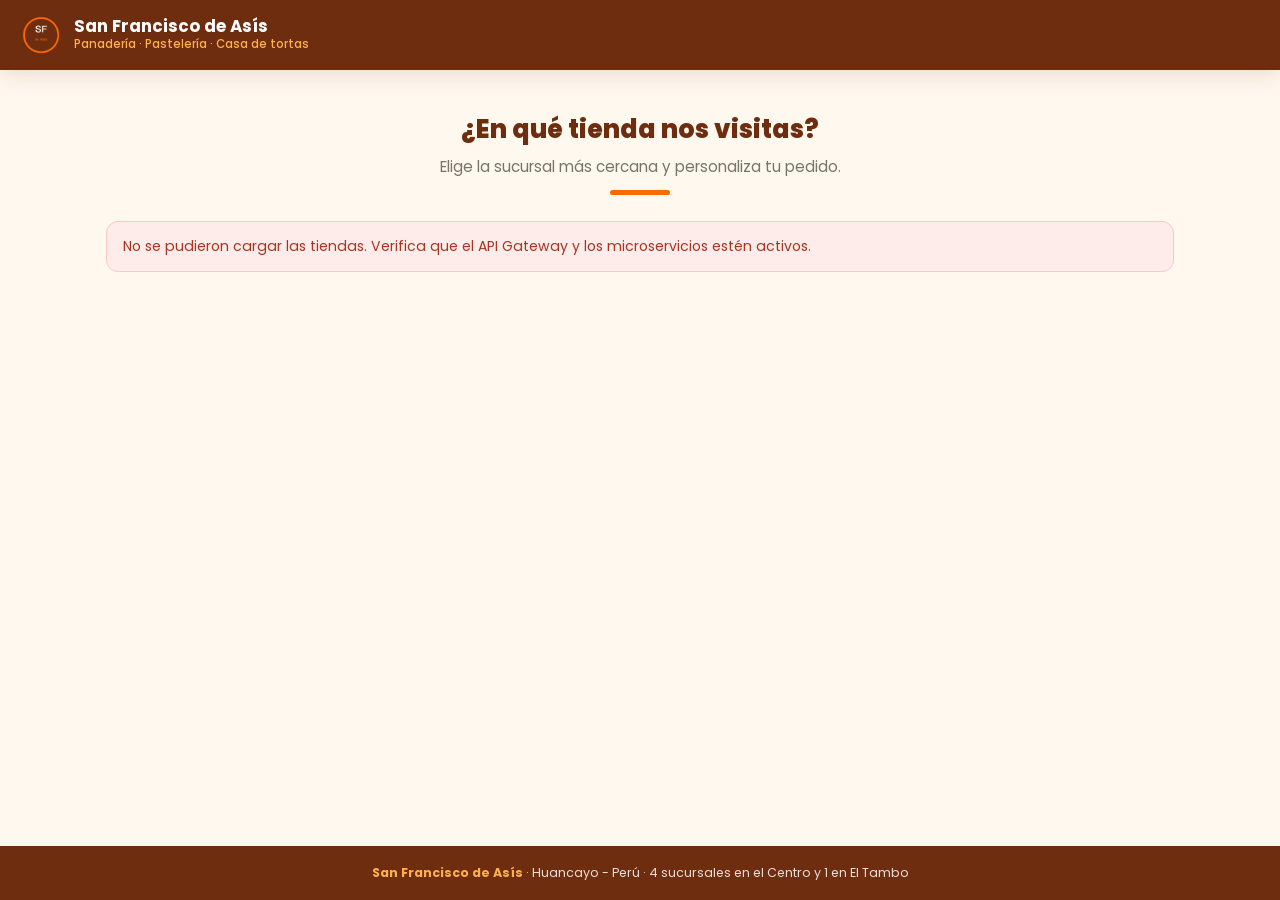
==== frontend-cliente/catalogo.html @ bcde90e6 "Plataforma web San Francisco de Asis: gateway + microservicios pedidos/separado + frontend cliente y" ====
<!DOCTYPE html>
<html lang="es">
<head>
  <meta charset="UTF-8" />
  <meta name="viewport" content="width=device-width, initial-scale=1.0" />
  <title>Catálogo y personalización</title>
  <link rel="stylesheet" href="static/css/styles.css" />
</head>
<body>
  <header class="header">
    <img class="logo" src="static/img/logo.png" alt="Logo San Francisco de Asís" />
    <div class="marca">
      <h1>San Francisco de Asís</h1>
      <p>Catálogo y personalización</p>
    </div>
    <div id="tienda-actual" class="tienda-actual"></div>
  </header>

  <main class="contenido">
    <section class="hero">
      <h2>Arma tu pedido</h2>
      <p>Elige tu torta o bocaditos, decide tamaño, sabor y agrégalos al carrito.</p>
      <div class="rayita"></div>
    </section>

    <div id="mensaje-error" class="mensaje error"></div>
    <div id="cargando" class="cargando">Cargando catálogo...</div>

    <div class="tabs">
      <button id="tab-tortas" class="tab activo" data-tipo="torta">Tortas</button>
      <button id="tab-bocaditos" class="tab" data-tipo="bocadito">Bocaditos</button>
    </div>

    <section id="productos-grid" class="grid-productos"></section>

    <div id="carrito-vacio" class="vacio">Aún no has agregado productos a tu pedido.</div>
    <div id="barra-carrito" class="barra-carrito" style="display: none;">
      <div class="info">Tu pedido: <strong id="carrito-resumen">0 productos</strong></div>
      <button id="btn-ir-checkout" class="btn-carrito">Ver pedido</button>
    </div>
  </main>

  <footer class="pie">
    <strong>San Francisco de Asís</strong> · Torta de cumpleaños, eventos y más · Huancayo - Perú
  </footer>

  <script src="static/js/config.js"></script>
  <script src="static/js/catalogo.js"></script>
</body>
</html>
---- frontend-cliente/static/css/styles.css ----
/* ============================================================
   San Francisco de Asís — Estilos del frontend de cliente
   Paleta de marca:
     marrón      #6E2D0F
     naranja     #FF6900
     naranja claro #FFB04E
     turquesa    #17A2A0
     crema       #FFF8EF
   Tipografía: Poppins (Google Fonts)
   Diseño: mobile-first, responsivo.
   ============================================================ */

@import url("https://fonts.googleapis.com/css2?family=Poppins:wght@300;400;500;600;700;800&display=swap");

:root {
  --marron: #6E2D0F;
  --naranja: #FF6900;
  --naranja-claro: #FFB04E;
  --turquesa: #17A2A0;
  --crema: #FFF8EF;
  --blanco: #ffffff;
  --gris: #7a7468;
  --sombra: 0 6px 20px rgba(110, 45, 15, 0.12);
  --radio: 16px;
}

* {
  margin: 0;
  padding: 0;
  box-sizing: border-box;
}

body {
  font-family: "Poppins", sans-serif;
  background: var(--crema);
  color: #3a2a1e;
  min-height: 100vh;
  display: flex;
  flex-direction: column;
}

a {
  text-decoration: none;
  color: inherit;
}

/* ----------------------- Header ----------------------------- */
.header {
  background: var(--marron);
  color: var(--blanco);
  padding: 14px 20px;
  display: flex;
  align-items: center;
  gap: 12px;
  position: sticky;
  top: 0;
  z-index: 20;
  box-shadow: var(--sombra);
}

.header .logo {
  width: 42px;
  height: 42px;
  flex-shrink: 0;
}

.header .marca h1 {
  font-size: 1.05rem;
  font-weight: 700;
  line-height: 1.1;
}

.header .marca p {
  font-size: 0.72rem;
  color: var(--naranja-claro);
  font-weight: 500;
}

.header .tienda-actual {
  margin-left: auto;
  font-size: 0.78rem;
  background: rgba(255, 255, 255, 0.14);
  padding: 6px 12px;
  border-radius: 999px;
  display: none;
  text-align: right;
  max-width: 55%;
}

.header .tienda-actual.visible {
  display: block;
}

/* ----------------------- Secciones -------------------------- */
.contenido {
  flex: 1;
  width: 100%;
  max-width: 1100px;
  margin: 0 auto;
  padding: 22px 16px 40px;
}

.hero {
  text-align: center;
  padding: 18px 0 26px;
}

.hero h2 {
  font-size: 1.6rem;
  color: var(--marron);
  font-weight: 800;
  margin-bottom: 6px;
}

.hero p {
  color: var(--gris);
  font-size: 0.95rem;
}

.hero .rayita {
  width: 60px;
  height: 5px;
  background: var(--naranja);
  border-radius: 999px;
  margin: 12px auto 0;
}

/* ----------------------- Botones ---------------------------- */
.btn {
  display: inline-flex;
  align-items: center;
  justify-content: center;
  gap: 8px;
  border: none;
  border-radius: 999px;
  padding: 12px 22px;
  font-family: inherit;
  font-size: 0.95rem;
  font-weight: 600;
  cursor: pointer;
  transition: transform 0.15s ease, box-shadow 0.15s ease, opacity 0.15s ease;
}

.btn:active {
  transform: scale(0.97);
}

.btn-primario {
  background: var(--naranja);
  color: var(--blanco);
  box-shadow: 0 6px 16px rgba(255, 105, 0, 0.35);
}

.btn-primario:hover {
  box-shadow: 0 8px 20px rgba(255, 105, 0, 0.45);
}

.btn-turquesa {
  background: var(--turquesa);
  color: var(--blanco);
}

.btn-secundario {
  background: var(--blanco);
  color: var(--marron);
  border: 2px solid var(--naranja-claro);
}

.btn-bloque {
  width: 100%;
}

.btn:disabled {
  opacity: 0.5;
  cursor: not-allowed;
}

/* ----------------------- Tarjetas tienda -------------------- */
.grid-tiendas {
  display: grid;
  grid-template-columns: 1fr;
  gap: 16px;
}

.tarjeta-tienda {
  background: var(--blanco);
  border-radius: var(--radio);
  padding: 18px;
  box-shadow: var(--sombra);
  border-left: 6px solid var(--naranja);
  cursor: pointer;
  display: flex;
  flex-direction: column;
  gap: 6px;
  transition: transform 0.15s ease, box-shadow 0.15s ease;
}

.tarjeta-tienda:hover {
  transform: translateY(-3px);
  box-shadow: 0 10px 26px rgba(110, 45, 15, 0.18);
}

.tarjeta-tienda .nombre {
  font-size: 1.05rem;
  font-weight: 700;
  color: var(--marron);
}

.tarjeta-tienda .zona {
  font-size: 0.72rem;
  font-weight: 600;
  text-transform: uppercase;
  letter-spacing: 0.04em;
  color: var(--turquesa);
}

.tarjeta-tienda .direccion,
.tarjeta-tienda .horario {
  font-size: 0.82rem;
  color: var(--gris);
}

.estado-dot {
  display: inline-block;
  width: 9px;
  height: 9px;
  border-radius: 50%;
  background: var(--naranja);
  margin-right: 5px;
}

.estado-dot.abierto {
  background: var(--turquesa);
}

/* ----------------------- Catálogo --------------------------- */
.tabs {
  display: flex;
  gap: 10px;
  margin-bottom: 20px;
}

.tab {
  flex: 1;
  padding: 11px 8px;
  background: var(--blanco);
  border: 2px solid var(--naranja-claro);
  border-radius: 999px;
  font-family: inherit;
  font-weight: 600;
  font-size: 0.88rem;
  color: var(--marron);
  cursor: pointer;
  transition: all 0.2s ease;
}

.tab.activo {
  background: var(--naranja);
  border-color: var(--naranja);
  color: var(--blanco);
}

.filtro-tiendas {
  width: 100%;
  padding: 12px 14px;
  border-radius: 12px;
  border: 2px solid var(--naranja-claro);
  background: var(--blanco);
  font-family: inherit;
  font-size: 0.92rem;
  color: var(--marron);
  margin-bottom: 18px;
}

.grid-productos {
  display: grid;
  grid-template-columns: 1fr;
  gap: 16px;
}

.tarjeta-producto {
  background: var(--blanco);
  border-radius: var(--radio);
  overflow: hidden;
  box-shadow: var(--sombra);
  display: flex;
  flex-direction: column;
}

.tarjeta-producto .portada {
  height: 96px;
  background: linear-gradient(135deg, var(--naranja-claro), var(--naranja));
  display: flex;
  align-items: center;
  justify-content: center;
}

.tarjeta-producto.torta .portada {
  background: linear-gradient(135deg, var(--marron), #a3481a);
}

.tarjeta-producto .portada span {
  color: var(--blanco);
  font-weight: 700;
  font-size: 0.85rem;
  letter-spacing: 0.02em;
  padding: 4px 14px;
  border-radius: 999px;
  background: rgba(255, 255, 255, 0.18);
  backdrop-filter: blur(2px);
}

.tarjeta-producto .cuerpo {
  padding: 16px;
  display: flex;
  flex-direction: column;
  gap: 10px;
}

.tarjeta-producto .cuerpo .nombre {
  font-weight: 700;
  color: var(--marron);
  font-size: 1rem;
}

.tarjeta-producto .cuerpo .descripcion {
  font-size: 0.8rem;
  color: var(--gris);
}

.tarjeta-producto .cuerpo .precio {
  font-size: 1.15rem;
  font-weight: 800;
  color: var(--naranja);
}

.tarjeta-producto .opciones {
  display: grid;
  grid-template-columns: 1fr 1fr;
  gap: 8px;
}

.tarjeta-producto select,
.tarjeta-producto input[type="number"] {
  width: 100%;
  padding: 9px 8px;
  border: 2px solid #f0e5d5;
  border-radius: 10px;
  font-family: inherit;
  font-size: 0.85rem;
  background: var(--crema);
  color: var(--marron);
}

.tarjeta-producto .agregar {
  background: var(--turquesa);
  color: var(--blanco);
  border: none;
  border-radius: 10px;
  padding: 11px;
  font-family: inherit;
  font-weight: 700;
  font-size: 0.9rem;
  cursor: pointer;
  transition: opacity 0.15s ease;
}

.tarjeta-producto .agregar:hover {
  opacity: 0.88;
}

/* ----------------------- Barra de carrito ------------------- */
.barra-carrito {
  position: sticky;
  bottom: 14px;
  background: var(--marron);
  color: var(--blanco);
  border-radius: 999px;
  padding: 14px 20px;
  display: flex;
  align-items: center;
  justify-content: space-between;
  box-shadow: 0 10px 28px rgba(0, 0, 0, 0.28);
  gap: 10px;
  max-width: 560px;
  margin: 18px auto 0;
}

.barra-carrito .info {
  font-size: 0.85rem;
  font-weight: 600;
}

.barra-carrito .info strong {
  color: var(--naranja-claro);
}

.barra-carrito .btn-carrito {
  background: var(--naranja);
  color: var(--blanco);
  border: none;
  border-radius: 999px;
  padding: 10px 18px;
  font-family: inherit;
  font-weight: 700;
  font-size: 0.85rem;
  cursor: pointer;
}

/* ----------------------- Checkout --------------------------- */
.paso-checkout {
  display: grid;
  gap: 18px;
}

.tarjeta-form {
  background: var(--blanco);
  border-radius: var(--radio);
  box-shadow: var(--sombra);
  padding: 20px;
}

.tarjeta-form h3 {
  font-size: 1rem;
  color: var(--marron);
  margin-bottom: 14px;
  display: flex;
  align-items: center;
  gap: 8px;
}

.tarjeta-form h3 .num {
  width: 26px;
  height: 26px;
  border-radius: 50%;
  background: var(--naranja);
  color: var(--blanco);
  display: inline-flex;
  align-items: center;
  justify-content: center;
  font-size: 0.8rem;
  font-weight: 700;
}

.grupo {
  margin-bottom: 14px;
}

.grupo label {
  display: block;
  font-size: 0.8rem;
  font-weight: 600;
  color: var(--marron);
  margin-bottom: 5px;
}

.grupo input,
.grupo select,
.grupo textarea {
  width: 100%;
  padding: 12px 14px;
  border: 2px solid #f0e5d5;
  border-radius: 12px;
  font-family: inherit;
  font-size: 0.92rem;
  background: var(--crema);
  color: var(--marron);
  resize: vertical;
}

.grupo input:focus,
.grupo select:focus,
.grupo textarea:focus {
  outline: none;
  border-color: var(--naranja);
}

.fila-2 {
  display: grid;
  grid-template-columns: 1fr;
  gap: 0;
}

/* ----------------------- Resumen pedido --------------------- */
.item-resumen {
  display: flex;
  justify-content: space-between;
  gap: 10px;
  padding: 10px 0;
  border-bottom: 1px dashed #f0e5d5;
  font-size: 0.85rem;
}

.item-resumen .detalle {
  color: var(--marron);
}

.item-resumen .detalle .sub {
  font-size: 0.72rem;
  color: var(--gris);
}

.total-final {
  display: flex;
  justify-content: space-between;
  padding-top: 14px;
  font-weight: 800;
  font-size: 1.1rem;
  color: var(--marron);
}

.total-final .monto {
  color: var(--naranja);
}

/* ----------------------- Confirmación ----------------------- */
.confirmacion {
  text-align: center;
  padding: 30px 10px;
}

.confirmacion .circulo {
  width: 74px;
  height: 74px;
  border-radius: 50%;
  background: var(--turquesa);
  color: var(--blanco);
  display: flex;
  align-items: center;
  justify-content: center;
  font-size: 2rem;
  margin: 0 auto 16px;
}

.confirmacion h2 {
  color: var(--marron);
  margin-bottom: 8px;
}

.confirmacion p {
  color: var(--gris);
  font-size: 0.92rem;
  margin-bottom: 6px;
}

.confirmacion .nro-pedido {
  font-size: 1.1rem;
  font-weight: 800;
  color: var(--naranja);
}

/* ----------------------- Mensajes / estados ----------------- */
.mensaje {
  padding: 14px 16px;
  border-radius: 12px;
  font-size: 0.88rem;
  margin-bottom: 16px;
  display: none;
}

.mensaje.visible {
  display: block;
}

.mensaje.error {
  background: #fdecea;
  color: #a32;
  border: 1px solid #f6c9c4;
}

.mensaje.exito {
  background: #e6f7f4;
  color: #0c6b64;
  border: 1px solid #bfe9e3;
}

.cargando {
  text-align: center;
  padding: 40px 0;
  color: var(--gris);
  font-size: 0.92rem;
}

.vacio {
  text-align: center;
  padding: 30px 0;
  color: var(--gris);
}

.pie {
  background: var(--marron);
  color: rgba(255, 255, 255, 0.85);
  text-align: center;
  font-size: 0.78rem;
  padding: 18px 16px;
  margin-top: auto;
}

.pie strong {
  color: var(--naranja-claro);
}

/* ----------------------- Responsive (>= 640px) -------------- */
@media (min-width: 640px) {
  .grid-tiendas {
    grid-template-columns: repeat(2, 1fr);
  }

  .grid-productos {
    grid-template-columns: repeat(2, 1fr);
  }

  .fila-2 {
    grid-template-columns: 1fr 1fr;
    gap: 12px;
  }

  .paso-checkout {
    grid-template-columns: 1.2fr 0.8fr;
    align-items: start;
  }

  .header .tienda-actual {
    max-width: none;
  }
}

@media (min-width: 960px) {
  .grid-tiendas {
    grid-template-columns: repeat(3, 1fr);
  }

  .grid-productos {
    grid-template-columns: repeat(3, 1fr);
  }
}
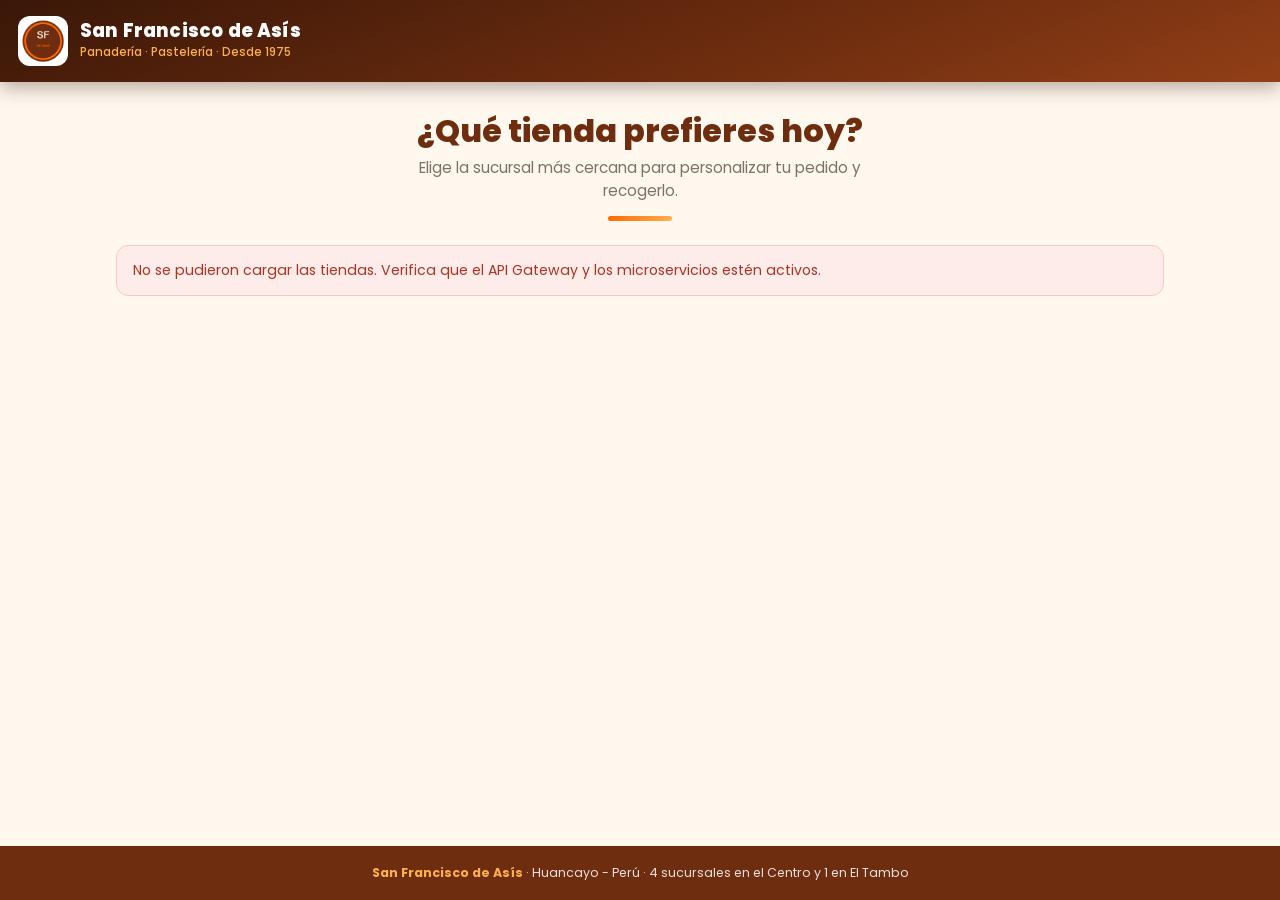
==== commit a3a2eab1: "Rediseno completo de los frontends segun mockup (paleta de marca, Poppins, responsive)" ====
--- a/frontend-cliente/catalogo.html
+++ b/frontend-cliente/catalogo.html
@@ -8,21 +8,15 @@
 </head>
 <body>
   <header class="header">
+    <button id="btn-volver" class="btn-volver" aria-label="Volver a seleccionar tienda">←</button>
     <img class="logo" src="static/img/logo.png" alt="Logo San Francisco de Asís" />
     <div class="marca">
-      <h1>San Francisco de Asís</h1>
-      <p>Catálogo y personalización</p>
+      <h1 id="marca-titulo">Catálogo</h1>
+      <p id="tienda-actual" class="tienda-actual"></p>
     </div>
-    <div id="tienda-actual" class="tienda-actual"></div>
   </header>
 
   <main class="contenido">
-    <section class="hero">
-      <h2>Arma tu pedido</h2>
-      <p>Elige tu torta o bocaditos, decide tamaño, sabor y agrégalos al carrito.</p>
-      <div class="rayita"></div>
-    </section>
-
     <div id="mensaje-error" class="mensaje error"></div>
     <div id="cargando" class="cargando">Cargando catálogo...</div>
 
@@ -33,10 +27,12 @@
 
     <section id="productos-grid" class="grid-productos"></section>
 
-    <div id="carrito-vacio" class="vacio">Aún no has agregado productos a tu pedido.</div>
+    <div id="carrito-vacio" class="vacio vacio-carrito">Aún no has agregado productos a tu pedido.</div>
+
+    <!-- Barra flotante de carrito -->
     <div id="barra-carrito" class="barra-carrito" style="display: none;">
       <div class="info">Tu pedido: <strong id="carrito-resumen">0 productos</strong></div>
-      <button id="btn-ir-checkout" class="btn-carrito">Ver pedido</button>
+      <button id="btn-ir-checkout" class="btn-carrito">Ver pedido ›</button>
     </div>
   </main>
 
@@ -47,4 +43,4 @@
   <script src="static/js/config.js"></script>
   <script src="static/js/catalogo.js"></script>
 </body>
-</html>+</html>
--- a/frontend-cliente/static/css/styles.css
+++ b/frontend-cliente/static/css/styles.css
@@ -1,27 +1,30 @@
 /* ============================================================
    San Francisco de Asís — Estilos del frontend de cliente
    Paleta de marca:
-     marrón      #6E2D0F
-     naranja     #FF6900
+     marrón        #6E2D0F
+     naranja       #FF6900
      naranja claro #FFB04E
-     turquesa    #17A2A0
-     crema       #FFF8EF
+     turquesa      #17A2A0
+     rosa          #E8547A
+     crema         #FFF8EF
    Tipografía: Poppins (Google Fonts)
-   Diseño: mobile-first, responsivo.
+   Diseño: mobile-first, totalmente responsivo.
    ============================================================ */
 
 @import url("https://fonts.googleapis.com/css2?family=Poppins:wght@300;400;500;600;700;800&display=swap");
 
 :root {
   --marron: #6E2D0F;
+  --marron-oscuro: #3a1708;
   --naranja: #FF6900;
   --naranja-claro: #FFB04E;
   --turquesa: #17A2A0;
+  --rosa: #E8547A;
   --crema: #FFF8EF;
   --blanco: #ffffff;
   --gris: #7a7468;
   --sombra: 0 6px 20px rgba(110, 45, 15, 0.12);
-  --radio: 16px;
+  --radio: 18px;
 }
 
 * {
@@ -30,8 +33,12 @@
   box-sizing: border-box;
 }
 
+html {
+  -webkit-text-size-adjust: 100%;
+}
+
 body {
-  font-family: "Poppins", sans-serif;
+  font-family: "Poppins", system-ui, -apple-system, sans-serif;
   background: var(--crema);
   color: #3a2a1e;
   min-height: 100vh;
@@ -44,88 +51,118 @@
   color: inherit;
 }
 
-/* ----------------------- Header ----------------------------- */
+button {
+  font-family: inherit;
+}
+
+img {
+  max-width: 100%;
+}
+
+/* ----------------------- Header (banner) -------------------- */
 .header {
-  background: var(--marron);
-  color: var(--blanco);
-  padding: 14px 20px;
+  background: linear-gradient(160deg, var(--marron-oscuro) 0%, var(--marron) 60%, #a3481a 120%);
+  color: var(--blanco);
+  padding: 16px 18px;
   display: flex;
   align-items: center;
   gap: 12px;
   position: sticky;
   top: 0;
-  z-index: 20;
-  box-shadow: var(--sombra);
+  z-index: 30;
+  box-shadow: 0 6px 18px rgba(58, 23, 8, 0.35);
 }
 
 .header .logo {
-  width: 42px;
-  height: 42px;
+  width: 46px;
+  height: 46px;
   flex-shrink: 0;
+  border-radius: 12px;
+  background: var(--blanco);
+  object-fit: contain;
+  padding: 3px;
 }
 
 .header .marca h1 {
-  font-size: 1.05rem;
-  font-weight: 700;
+  font-size: 1.15rem;
+  font-weight: 800;
   line-height: 1.1;
+  letter-spacing: 0.01em;
 }
 
 .header .marca p {
   font-size: 0.72rem;
   color: var(--naranja-claro);
   font-weight: 500;
+  margin-top: 2px;
 }
 
 .header .tienda-actual {
-  margin-left: auto;
   font-size: 0.78rem;
+  color: var(--naranja-claro);
+  font-weight: 600;
+  max-width: 60%;
+}
+
+.btn-volver {
   background: rgba(255, 255, 255, 0.14);
-  padding: 6px 12px;
-  border-radius: 999px;
-  display: none;
-  text-align: right;
-  max-width: 55%;
-}
-
-.header .tienda-actual.visible {
-  display: block;
-}
-
-/* ----------------------- Secciones -------------------------- */
+  color: var(--blanco);
+  border: 1px solid rgba(255, 255, 255, 0.3);
+  border-radius: 50%;
+  width: 40px;
+  height: 40px;
+  font-size: 1.3rem;
+  line-height: 1;
+  flex-shrink: 0;
+  cursor: pointer;
+  display: inline-flex;
+  align-items: center;
+  justify-content: center;
+  transition: background 0.15s ease;
+}
+
+.btn-volver:hover {
+  background: rgba(255, 255, 255, 0.25);
+}
+
+/* ----------------------- Contenido --------------------------- */
 .contenido {
   flex: 1;
   width: 100%;
-  max-width: 1100px;
+  max-width: 1080px;
   margin: 0 auto;
-  padding: 22px 16px 40px;
+  padding: 20px 16px 44px;
 }
 
 .hero {
   text-align: center;
-  padding: 18px 0 26px;
+  padding: 10px 0 24px;
 }
 
 .hero h2 {
-  font-size: 1.6rem;
+  font-size: 1.7rem;
   color: var(--marron);
   font-weight: 800;
   margin-bottom: 6px;
+  line-height: 1.2;
 }
 
 .hero p {
   color: var(--gris);
   font-size: 0.95rem;
+  max-width: 520px;
+  margin: 0 auto;
 }
 
 .hero .rayita {
-  width: 60px;
+  width: 64px;
   height: 5px;
-  background: var(--naranja);
+  background: linear-gradient(90deg, var(--naranja), var(--naranja-claro));
   border-radius: 999px;
-  margin: 12px auto 0;
-}
-
-/* ----------------------- Botones ---------------------------- */
+  margin: 14px auto 0;
+}
+
+/* ----------------------- Botones ----------------------------- */
 .btn {
   display: inline-flex;
   align-items: center;
@@ -133,41 +170,16 @@
   gap: 8px;
   border: none;
   border-radius: 999px;
-  padding: 12px 22px;
+  padding: 13px 24px;
   font-family: inherit;
   font-size: 0.95rem;
-  font-weight: 600;
+  font-weight: 700;
   cursor: pointer;
   transition: transform 0.15s ease, box-shadow 0.15s ease, opacity 0.15s ease;
 }
 
 .btn:active {
   transform: scale(0.97);
-}
-
-.btn-primario {
-  background: var(--naranja);
-  color: var(--blanco);
-  box-shadow: 0 6px 16px rgba(255, 105, 0, 0.35);
-}
-
-.btn-primario:hover {
-  box-shadow: 0 8px 20px rgba(255, 105, 0, 0.45);
-}
-
-.btn-turquesa {
-  background: var(--turquesa);
-  color: var(--blanco);
-}
-
-.btn-secundario {
-  background: var(--blanco);
-  color: var(--marron);
-  border: 2px solid var(--naranja-claro);
-}
-
-.btn-bloque {
-  width: 100%;
 }
 
 .btn:disabled {
@@ -175,80 +187,172 @@
   cursor: not-allowed;
 }
 
-/* ----------------------- Tarjetas tienda -------------------- */
-.grid-tiendas {
-  display: grid;
-  grid-template-columns: 1fr;
-  gap: 16px;
+.btn-bloque {
+  width: 100%;
+}
+
+.btn-primario {
+  background: var(--naranja);
+  color: var(--blanco);
+  box-shadow: 0 6px 16px rgba(255, 105, 0, 0.35);
+}
+
+.btn-degradado {
+  background: linear-gradient(120deg, var(--naranja), #ff8a3d);
+  color: var(--blanco);
+  box-shadow: 0 8px 20px rgba(255, 105, 0, 0.4);
+}
+
+/* ----------------------- Lista de tiendas -------------------- */
+.lista-tiendas {
+  display: flex;
+  flex-direction: column;
+  gap: 14px;
+  max-width: 640px;
+  margin: 0 auto;
 }
 
 .tarjeta-tienda {
   background: var(--blanco);
   border-radius: var(--radio);
-  padding: 18px;
+  padding: 16px;
   box-shadow: var(--sombra);
-  border-left: 6px solid var(--naranja);
+  border: 2px solid transparent;
   cursor: pointer;
   display: flex;
+  align-items: center;
+  gap: 14px;
+  transition: transform 0.18s ease, box-shadow 0.18s ease, border-color 0.18s ease, background 0.18s ease;
+}
+
+.tarjeta-tienda:hover {
+  transform: translateY(-2px);
+  box-shadow: 0 12px 28px rgba(110, 45, 15, 0.18);
+}
+
+/* Selección resaltada en naranja claro */
+.tarjeta-tienda.seleccionada {
+  border-color: var(--naranja);
+  background: linear-gradient(135deg, #fff3e6, #ffdfc0);
+  box-shadow: 0 8px 26px rgba(255, 105, 0, 0.28);
+  transform: scale(1.01);
+}
+
+.icono-tienda {
+  width: 52px;
+  height: 52px;
+  flex-shrink: 0;
+  border-radius: 14px;
+  background: var(--crema);
+  display: inline-flex;
+  align-items: center;
+  justify-content: center;
+  font-size: 1.6rem;
+  border: 1px solid #f0e5d5;
+}
+
+.info-tienda {
+  flex: 1;
+  display: flex;
   flex-direction: column;
-  gap: 6px;
-  transition: transform 0.15s ease, box-shadow 0.15s ease;
-}
-
-.tarjeta-tienda:hover {
-  transform: translateY(-3px);
-  box-shadow: 0 10px 26px rgba(110, 45, 15, 0.18);
-}
-
-.tarjeta-tienda .nombre {
-  font-size: 1.05rem;
-  font-weight: 700;
-  color: var(--marron);
-}
-
-.tarjeta-tienda .zona {
-  font-size: 0.72rem;
+  gap: 3px;
+  min-width: 0;
+}
+
+.info-tienda .nombre {
+  font-size: 1.02rem;
+  font-weight: 700;
+  color: var(--marron);
+  line-height: 1.2;
+}
+
+.info-tienda .direccion {
+  font-size: 0.82rem;
+  color: var(--gris);
+}
+
+.info-tienda .zona {
+  font-size: 0.7rem;
   font-weight: 600;
   text-transform: uppercase;
-  letter-spacing: 0.04em;
+  letter-spacing: 0.05em;
   color: var(--turquesa);
 }
 
-.tarjeta-tienda .direccion,
-.tarjeta-tienda .horario {
-  font-size: 0.82rem;
-  color: var(--gris);
+.lado-estado {
+  display: flex;
+  flex-direction: column;
+  align-items: flex-end;
+  gap: 10px;
+  flex-shrink: 0;
+}
+
+.estado-tag {
+  display: inline-flex;
+  align-items: center;
+  gap: 6px;
+  font-size: 0.7rem;
+  font-weight: 700;
+  padding: 5px 10px;
+  border-radius: 999px;
+}
+
+.estado-tag.abierto {
+  background: #e6f7f4;
+  color: var(--turquesa);
+  border: 1px solid #bfe9e3;
+}
+
+.estado-tag.cerrado {
+  background: #f5eef2;
+  color: var(--rosa);
+  border: 1px solid #efd3dd;
 }
 
 .estado-dot {
   display: inline-block;
-  width: 9px;
-  height: 9px;
+  width: 8px;
+  height: 8px;
   border-radius: 50%;
   background: var(--naranja);
-  margin-right: 5px;
 }
 
 .estado-dot.abierto {
   background: var(--turquesa);
 }
 
-/* ----------------------- Catálogo --------------------------- */
+.flecha {
+  font-size: 1.5rem;
+  font-weight: 700;
+  color: var(--naranja);
+  line-height: 1;
+}
+
+.nota-seleccion {
+  text-align: center;
+  color: var(--gris);
+  font-size: 0.85rem;
+  margin-top: 22px;
+}
+
+/* ----------------------- Tabs (chips) ------------------------ */
 .tabs {
   display: flex;
   gap: 10px;
   margin-bottom: 20px;
+  flex-wrap: wrap;
 }
 
 .tab {
   flex: 1;
-  padding: 11px 8px;
+  min-width: 120px;
+  padding: 12px 14px;
   background: var(--blanco);
-  border: 2px solid var(--naranja-claro);
+  border: 2px solid #f0e5d5;
   border-radius: 999px;
   font-family: inherit;
   font-weight: 600;
-  font-size: 0.88rem;
+  font-size: 0.9rem;
   color: var(--marron);
   cursor: pointer;
   transition: all 0.2s ease;
@@ -258,20 +362,10 @@
   background: var(--naranja);
   border-color: var(--naranja);
   color: var(--blanco);
-}
-
-.filtro-tiendas {
-  width: 100%;
-  padding: 12px 14px;
-  border-radius: 12px;
-  border: 2px solid var(--naranja-claro);
-  background: var(--blanco);
-  font-family: inherit;
-  font-size: 0.92rem;
-  color: var(--marron);
-  margin-bottom: 18px;
-}
-
+  box-shadow: 0 4px 12px rgba(255, 105, 0, 0.3);
+}
+
+/* ----------------------- Catálogo (grid) --------------------- */
 .grid-productos {
   display: grid;
   grid-template-columns: 1fr;
@@ -285,53 +379,108 @@
   box-shadow: var(--sombra);
   display: flex;
   flex-direction: column;
+  transition: transform 0.15s ease, box-shadow 0.15s ease;
+}
+
+.tarjeta-producto:hover {
+  transform: translateY(-2px);
+  box-shadow: 0 12px 28px rgba(110, 45, 15, 0.16);
 }
 
 .tarjeta-producto .portada {
-  height: 96px;
+  height: 150px;
   background: linear-gradient(135deg, var(--naranja-claro), var(--naranja));
   display: flex;
   align-items: center;
   justify-content: center;
+  position: relative;
+}
+
+.tarjeta-producto .portada.con-imagen img {
+  width: 100%;
+  height: 100%;
+  object-fit: cover;
+  display: block;
 }
 
 .tarjeta-producto.torta .portada {
   background: linear-gradient(135deg, var(--marron), #a3481a);
 }
 
-.tarjeta-producto .portada span {
-  color: var(--blanco);
-  font-weight: 700;
-  font-size: 0.85rem;
-  letter-spacing: 0.02em;
-  padding: 4px 14px;
+.tarjeta-producto .portada .chip-tipo {
+  position: absolute;
+  top: 10px;
+  left: 10px;
+  color: var(--blanco);
+  font-weight: 700;
+  font-size: 0.72rem;
+  letter-spacing: 0.03em;
+  padding: 4px 12px;
   border-radius: 999px;
-  background: rgba(255, 255, 255, 0.18);
+  background: rgba(58, 23, 8, 0.55);
   backdrop-filter: blur(2px);
 }
 
+.tarjeta-producto .portada.sin-imagen .icono-bocado {
+  font-size: 3rem;
+  color: var(--blanco);
+  opacity: 0.9;
+}
+
 .tarjeta-producto .cuerpo {
-  padding: 16px;
+  padding: 14px;
   display: flex;
   flex-direction: column;
+  gap: 8px;
+}
+
+.tarjeta-producto .cuerpo .nombre {
+  font-weight: 700;
+  color: var(--marron);
+  font-size: 1rem;
+  line-height: 1.2;
+}
+
+.tarjeta-producto .cuerpo .descripcion {
+  font-size: 0.78rem;
+  color: var(--gris);
+  line-height: 1.4;
+}
+
+.tarjeta-producto .fila-precio-agregar {
+  display: flex;
+  align-items: center;
+  justify-content: space-between;
   gap: 10px;
-}
-
-.tarjeta-producto .cuerpo .nombre {
-  font-weight: 700;
-  color: var(--marron);
-  font-size: 1rem;
-}
-
-.tarjeta-producto .cuerpo .descripcion {
-  font-size: 0.8rem;
-  color: var(--gris);
+  margin-top: 2px;
 }
 
 .tarjeta-producto .cuerpo .precio {
-  font-size: 1.15rem;
+  font-size: 1.2rem;
   font-weight: 800;
   color: var(--naranja);
+  white-space: nowrap;
+}
+
+.tarjeta-producto .agregar {
+  background: var(--naranja);
+  color: var(--blanco);
+  border: none;
+  border-radius: 999px;
+  padding: 10px 16px;
+  font-family: inherit;
+  font-weight: 700;
+  font-size: 0.85rem;
+  cursor: pointer;
+  transition: opacity 0.15s ease, transform 0.15s ease;
+}
+
+.tarjeta-producto .agregar:hover {
+  opacity: 0.9;
+}
+
+.tarjeta-producto .agregar:active {
+  transform: scale(0.95);
 }
 
 .tarjeta-producto .opciones {
@@ -343,47 +492,67 @@
 .tarjeta-producto select,
 .tarjeta-producto input[type="number"] {
   width: 100%;
-  padding: 9px 8px;
+  padding: 10px 8px;
   border: 2px solid #f0e5d5;
   border-radius: 10px;
   font-family: inherit;
-  font-size: 0.85rem;
+  font-size: 0.84rem;
   background: var(--crema);
   color: var(--marron);
 }
 
-.tarjeta-producto .agregar {
+/* Personalización con chips */
+.campo-chip label {
+  display: block;
+  font-size: 0.78rem;
+  font-weight: 600;
+  color: var(--marron);
+  margin-bottom: 6px;
+}
+
+.chips {
+  display: flex;
+  flex-wrap: wrap;
+  gap: 8px;
+}
+
+.chip {
+  padding: 8px 14px;
+  border-radius: 999px;
+  border: 2px solid #f0e5d5;
+  background: var(--blanco);
+  color: var(--marron);
+  font-family: inherit;
+  font-size: 0.8rem;
+  font-weight: 600;
+  cursor: pointer;
+  transition: all 0.15s ease;
+}
+
+.chip.activo {
   background: var(--turquesa);
-  color: var(--blanco);
-  border: none;
-  border-radius: 10px;
-  padding: 11px;
-  font-family: inherit;
-  font-weight: 700;
-  font-size: 0.9rem;
-  cursor: pointer;
-  transition: opacity 0.15s ease;
-}
-
-.tarjeta-producto .agregar:hover {
-  opacity: 0.88;
-}
-
-/* ----------------------- Barra de carrito ------------------- */
+  border-color: var(--turquesa);
+  color: var(--blanco);
+}
+
+/* ----------------------- Barra de carrito -------------------- */
 .barra-carrito {
-  position: sticky;
+  position: fixed;
   bottom: 14px;
+  left: 50%;
+  transform: translateX(-50%);
+  width: calc(100% - 24px);
+  max-width: 560px;
   background: var(--marron);
   color: var(--blanco);
   border-radius: 999px;
-  padding: 14px 20px;
+  padding: 12px 18px;
   display: flex;
   align-items: center;
   justify-content: space-between;
-  box-shadow: 0 10px 28px rgba(0, 0, 0, 0.28);
   gap: 10px;
-  max-width: 560px;
-  margin: 18px auto 0;
+  box-shadow: 0 10px 28px rgba(0, 0, 0, 0.32);
+  z-index: 40;
 }
 
 .barra-carrito .info {
@@ -407,9 +576,10 @@
   cursor: pointer;
 }
 
-/* ----------------------- Checkout --------------------------- */
+/* ----------------------- Checkout ---------------------------- */
 .paso-checkout {
-  display: grid;
+  display: flex;
+  flex-direction: column;
   gap: 18px;
 }
 
@@ -423,35 +593,35 @@
 .tarjeta-form h3 {
   font-size: 1rem;
   color: var(--marron);
-  margin-bottom: 14px;
+  margin-bottom: 16px;
   display: flex;
   align-items: center;
   gap: 8px;
 }
 
 .tarjeta-form h3 .num {
-  width: 26px;
-  height: 26px;
+  width: 28px;
+  height: 28px;
   border-radius: 50%;
   background: var(--naranja);
   color: var(--blanco);
   display: inline-flex;
   align-items: center;
   justify-content: center;
-  font-size: 0.8rem;
+  font-size: 0.82rem;
   font-weight: 700;
 }
 
 .grupo {
-  margin-bottom: 14px;
+  margin-bottom: 15px;
 }
 
 .grupo label {
   display: block;
-  font-size: 0.8rem;
+  font-size: 0.82rem;
   font-weight: 600;
   color: var(--marron);
-  margin-bottom: 5px;
+  margin-bottom: 6px;
 }
 
 .grupo input,
@@ -475,18 +645,46 @@
   border-color: var(--naranja);
 }
 
-.fila-2 {
-  display: grid;
-  grid-template-columns: 1fr;
-  gap: 0;
-}
-
-/* ----------------------- Resumen pedido --------------------- */
+/* Chips de método de pago */
+.chips-pago {
+  display: flex;
+  gap: 10px;
+  flex-wrap: wrap;
+}
+
+.chip-pago {
+  flex: 1;
+  min-width: 90px;
+  padding: 12px 10px;
+  border-radius: 12px;
+  border: 2px solid #f0e5d5;
+  background: var(--blanco);
+  color: var(--marron);
+  font-family: inherit;
+  font-size: 0.88rem;
+  font-weight: 700;
+  cursor: pointer;
+  transition: all 0.15s ease;
+}
+
+.chip-pago.activo {
+  background: var(--turquesa);
+  border-color: var(--turquesa);
+  color: var(--blanco);
+}
+
+/* Resumen estilo recibo */
+.recibo {
+  background:
+    linear-gradient(var(--blanco), var(--blanco)) padding-box,
+    repeating-linear-gradient(0deg, #f0e5d5 0, #f0e5d5 4px, transparent 4px, transparent 6px) border-box;
+}
+
 .item-resumen {
   display: flex;
   justify-content: space-between;
   gap: 10px;
-  padding: 10px 0;
+  padding: 9px 0;
   border-bottom: 1px dashed #f0e5d5;
   font-size: 0.85rem;
 }
@@ -500,12 +698,17 @@
   color: var(--gris);
 }
 
+.divisor-recibo {
+  border-top: 2px dashed var(--naranja-claro);
+  margin: 10px 0;
+}
+
 .total-final {
   display: flex;
   justify-content: space-between;
-  padding-top: 14px;
+  padding: 4px 0 14px;
   font-weight: 800;
-  font-size: 1.1rem;
+  font-size: 1.15rem;
   color: var(--marron);
 }
 
@@ -513,23 +716,24 @@
   color: var(--naranja);
 }
 
-/* ----------------------- Confirmación ----------------------- */
+/* ----------------------- Confirmación ------------------------ */
 .confirmacion {
   text-align: center;
-  padding: 30px 10px;
+  padding: 26px 10px;
 }
 
 .confirmacion .circulo {
-  width: 74px;
-  height: 74px;
+  width: 78px;
+  height: 78px;
   border-radius: 50%;
   background: var(--turquesa);
   color: var(--blanco);
   display: flex;
   align-items: center;
   justify-content: center;
-  font-size: 2rem;
+  font-size: 2.4rem;
   margin: 0 auto 16px;
+  box-shadow: 0 10px 24px rgba(23, 162, 160, 0.35);
 }
 
 .confirmacion h2 {
@@ -544,12 +748,65 @@
 }
 
 .confirmacion .nro-pedido {
-  font-size: 1.1rem;
+  font-size: 1.15rem;
   font-weight: 800;
   color: var(--naranja);
 }
 
-/* ----------------------- Mensajes / estados ----------------- */
+/* ----------------------- Toast de confirmación --------------- */
+.toast-confirmacion {
+  position: fixed;
+  top: 84px;
+  right: 16px;
+  left: 16px;
+  margin: 0 auto;
+  max-width: 360px;
+  background: var(--blanco);
+  color: var(--marron);
+  border-radius: 14px;
+  padding: 14px 18px;
+  box-shadow: 0 12px 30px rgba(0, 0, 0, 0.22);
+  border-left: 6px solid var(--turquesa);
+  font-size: 0.88rem;
+  font-weight: 600;
+  display: flex;
+  align-items: center;
+  gap: 12px;
+  z-index: 60;
+  animation: toastEntrar 0.35s ease;
+  transition: opacity 0.4s ease;
+}
+
+.toast-confirmacion.oculto {
+  opacity: 0;
+}
+
+.check-toast {
+  width: 30px;
+  height: 30px;
+  border-radius: 50%;
+  background: var(--turquesa);
+  color: var(--blanco);
+  display: inline-flex;
+  align-items: center;
+  justify-content: center;
+  font-weight: 700;
+  font-size: 1rem;
+  flex-shrink: 0;
+}
+
+@keyframes toastEntrar {
+  from {
+    opacity: 0;
+    transform: translateY(-16px);
+  }
+  to {
+    opacity: 1;
+    transform: translateY(0);
+  }
+}
+
+/* ----------------------- Mensajes / estados ------------------ */
 .mensaje {
   padding: 14px 16px;
   border-radius: 12px;
@@ -583,10 +840,11 @@
 
 .vacio {
   text-align: center;
-  padding: 30px 0;
+  padding: 30px 8px;
   color: var(--gris);
 }
 
+/* ----------------------- Footer ------------------------------- */
 .pie {
   background: var(--marron);
   color: rgba(255, 255, 255, 0.85);
@@ -600,37 +858,54 @@
   color: var(--naranja-claro);
 }
 
-/* ----------------------- Responsive (>= 640px) -------------- */
-@media (min-width: 640px) {
-  .grid-tiendas {
-    grid-template-columns: repeat(2, 1fr);
-  }
-
+/* ============================================================
+   Responsive
+   ============================================================ */
+
+/* Tablets y pantallas >= 600px */
+@media (min-width: 600px) {
   .grid-productos {
     grid-template-columns: repeat(2, 1fr);
   }
 
-  .fila-2 {
+  .hero h2 {
+    font-size: 2rem;
+  }
+
+  .paso-checkout {
+    display: grid;
     grid-template-columns: 1fr 1fr;
-    gap: 12px;
-  }
-
-  .paso-checkout {
-    grid-template-columns: 1.2fr 0.8fr;
     align-items: start;
   }
 
-  .header .tienda-actual {
-    max-width: none;
-  }
-}
-
+  .paso-checkout .tarjeta-form:nth-child(3) {
+    grid-column: 1 / -1;
+  }
+
+  .header .logo {
+    width: 50px;
+    height: 50px;
+  }
+}
+
+/* Desktop >= 960px */
 @media (min-width: 960px) {
-  .grid-tiendas {
-    grid-template-columns: repeat(3, 1fr);
-  }
-
   .grid-productos {
     grid-template-columns: repeat(3, 1fr);
   }
-}+
+  .paso-checkout {
+    grid-template-columns: 1.15fr 0.85fr;
+  }
+
+  .paso-checkout .tarjeta-form:nth-child(3) {
+    grid-column: auto;
+  }
+}
+
+/* Pantallas muy grandes */
+@media (min-width: 1280px) {
+  .grid-productos {
+    grid-template-columns: repeat(4, 1fr);
+  }
+}
